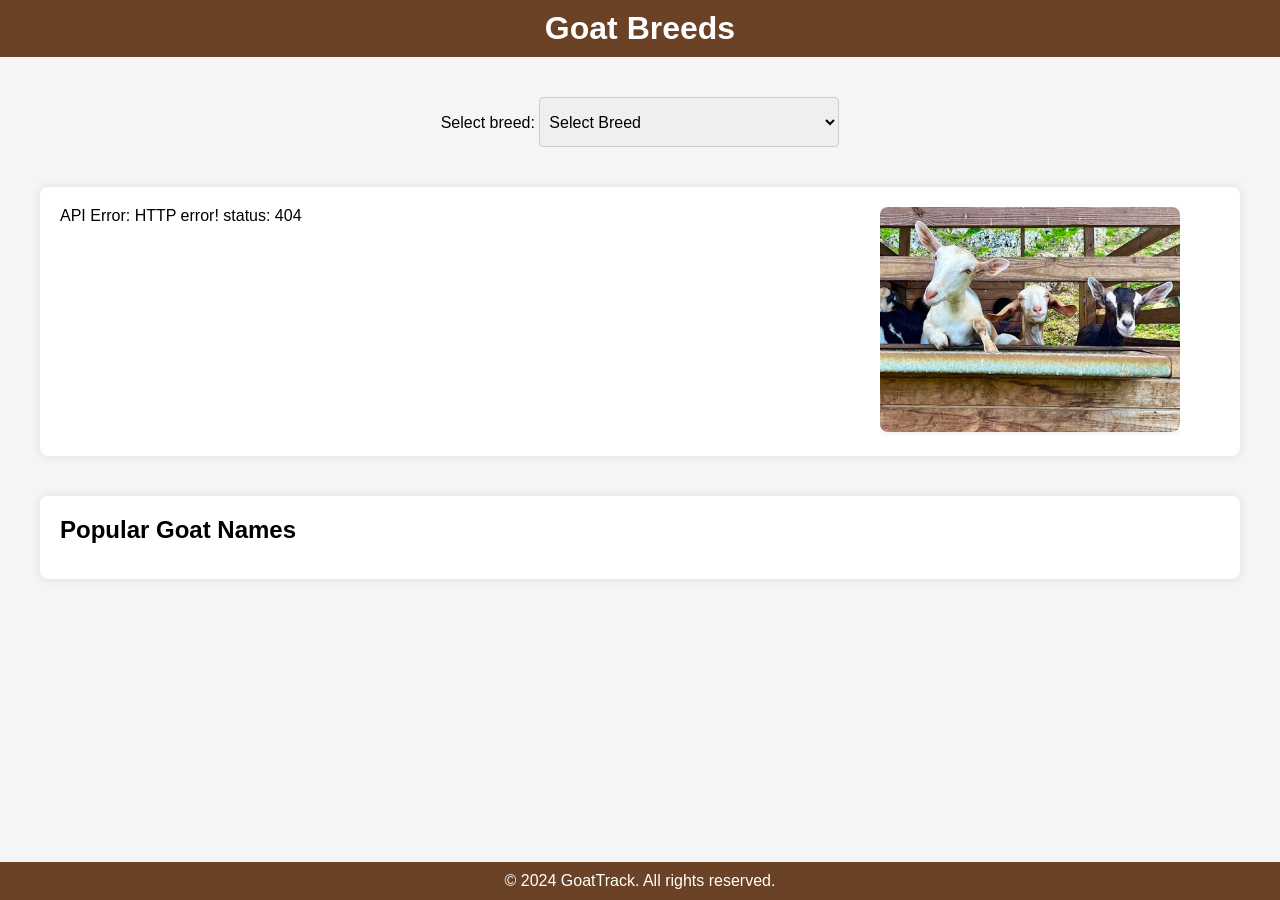
==== index.html @ 528fea93 "Initial commit" ====
<!DOCTYPE html>
<html lang="en">
<head>
  <meta charset="UTF-8">
  <meta name="viewport" content="width=device-width, initial-scale=1.0">
  <title>Goat Breeds</title>
  <link rel="stylesheet" href="styles.css">
</head>
<body>
  <header id="header">
    <h1>Goat Breeds</h1>
  </header>
  <main>
    <div class="top-section">
      <div class="dropdown-container">
        <label for="breedSelect">Select breed:</label>
        <select id="breedSelect" class="large-select">
          <option value="">Select Breed</option>
        </select>
      </div>
    </div>
    <div class="content">
      <div class="left">
        <div id="loading" class="hidden">Loading...</div>
        <div id="error" class="hidden"></div>
        <div id="dataContainer" class="hidden">
          <h2 id="breedTitle"></h2>
          <div id="breedDescription"></div>
        </div>
      </div>
      <div class="right">
        <div class="carousel">
          <img id="carouselImage" src="images/goatfence.webp" alt="Goat Image">
        </div>
      </div>
    </div>
    <div class="names-section">
      <h2>Popular Goat Names</h2>
      <ul id="namesList"></ul>
    </div>
  </main>
  <footer>
    <p>&copy; 2024 GoatTrack. All rights reserved.</p>
  </footer>
  <script src="js/goat-breeds.js"></script>
</body>
</html>
---- styles.css ----
* {
    margin: 0;
    padding: 0;
    box-sizing: border-box;
  }
  
  html, body {
    height: 100%;
    font-family: 'Open Sans', sans-serif;
  }
  
  body {
    display: flex;
    flex-direction: column;
    min-height: 100vh;
  }
  
  /* Header styles */
  header {
    background-color: #6B4226; /* Brown color */
    color: white;
    text-align: center;
    padding: 10px 0;
    width: 100%;
    display: flex;
    flex-direction: column;
    align-items: center;
  }
  
  header .logo {
    max-width: 100%;
    height: auto;
    margin-bottom: 10px; /* Add some space below the logo */
  }
  
  .menu-toggle {
    display: none;
    background: none;
    border: none;
    font-size: 24px;
    cursor: pointer;
    color: #FFD700; /* Gold color */
    padding: 10px;
    position: absolute;
    top: 10px;
    right: 20px;
  }
  
  /* Navigation styles */
  nav {
    width: 100%;
    background-color: #FFD700; /* Gold background */
    display: flex;
    justify-content: center;
  }
  
  nav ul {
    display: flex;
    list-style: none;
    width: 100%;
    justify-content: space-around;
    margin: 0;
  }
  
  nav li {
    flex-grow: 1;
    text-align: center;
  }
  
  nav a {
    text-decoration: none;
    color: #6B4226; /* Brown color */
    font-weight: bold;
    transition: color 0.3s;
    padding: 10px 15px;
    display: block;
  }
  
  nav a:hover {
    color: #e6be00; /* Hover color */
    background-color: #ffe700; /* Hover background */
  }
  
  /* Media queries for responsive design */
  @media (max-width: 768px) {
    .menu-toggle {
      display: block;
    }
  
    nav ul {
      display: none;
      flex-direction: column;
      align-items: center;
    }
  
    nav.active ul {
      display: flex;
    }
  }
  
  /* Main content styles */
  main {
    background-color: #f5f5f5; /* Light grey */
    flex: 1;
    padding: 20px;
    width: 100%;
    display: flex;
    flex-direction: column;
    align-items: center;
  }
  
  .top-section {
    width: 100%;
    display: flex;
    justify-content: center;
    margin: 20px 0;
  }
  
  .dropdown-container {
    text-align: center;
  }
  
  .large-select {
    width: 300px;
    height: 50px;
    font-size: 16px;
    padding: 5px;
    border-radius: 4px;
    border: 1px solid #ccc;
  }
  
  .content {
    max-width: 1200px;
    width: 100%;
    padding: 20px;
    background-color: #fff;
    border-radius: 8px;
    box-shadow: 0 0 10px rgba(0, 0, 0, 0.1);
    display: flex;
    margin: 20px auto;
  }
  
  .left {
    flex: 2;
    margin-right: 20px;
  }
  
  .right {
    flex: 1;
    display: flex;
    align-items: center;
    justify-content: center;
  }
  
  .carousel {
    width: 100%;
    max-width: 300px; /* Adjust max-width as needed */
    height: auto;
    overflow: hidden;
  }
  
  .carousel img {
    width: 100%;
    height: auto;
    border-radius: 8px;
    box-shadow: 0 0 10px rgba(0, 0, 0, 0.1);
  }
  
  .hidden {
    display: none;
  }
  
  #dataContainer {
    margin-top: 20px;
  }
  
  ul {
    list-style-type: none;
    padding: 0;
  }
  
  li {
    margin-bottom: 10px;
  }
  
  strong {
    color: #333;
  }
  
  /* Names section styles */
  .names-section {
    max-width: 1200px;
    width: 100%;
    padding: 20px;
    background-color: #fff;
    border-radius: 8px;
    box-shadow: 0 0 10px rgba(0, 0, 0, 0.1);
    margin: 20px auto;
  }
  
  .names-section h2 {
    margin-bottom: 15px;
  }
  
  #namesList {
    list-style-type: none;
    padding: 0;
  }
  
  #namesList li {
    margin-bottom: 5px;
    padding: 5px;
    background-color: #f9f9f9;
    border-radius: 4px;
    box-shadow: 0 0 5px rgba(0, 0, 0, 0.1);
  }
  
  /* Footer styles */
  footer {
    background-color: #6B4226; /* Brown color */
    color: white;
    text-align: center;
    padding: 10px 0;
    width: 100%;
  }
  
  /* Media queries for responsive design */
  @media (max-width: 768px) {
    .content {
      flex-direction: column;
    }
  
    .left, .right {
      width: 100%;
      margin: 0;
    }
  
    .carousel {
      max-width: 100%;
      margin-top: 20px;
    }
  
    .names-section {
      width: 100%;
      margin: 10px;
    }
  }
  
  /* Table styles */
  .goat-data-table {
    width: 100%;
    border-collapse: collapse;
    margin-top: 20px;
  }
  
  .goat-data-table th, .goat-data-table td {
    border: 1px solid #ddd;
    padding: 8px;
    text-align: left;
  }
  
  .goat-data-table th {
    background-color: #f2f2f2;
  }
  
  .goat-data-table tr:nth-child(even) {
    background-color: #f9f9f9;
  }
  
  .goat-data-table tr:hover {
    background-color: #ddd;
  }
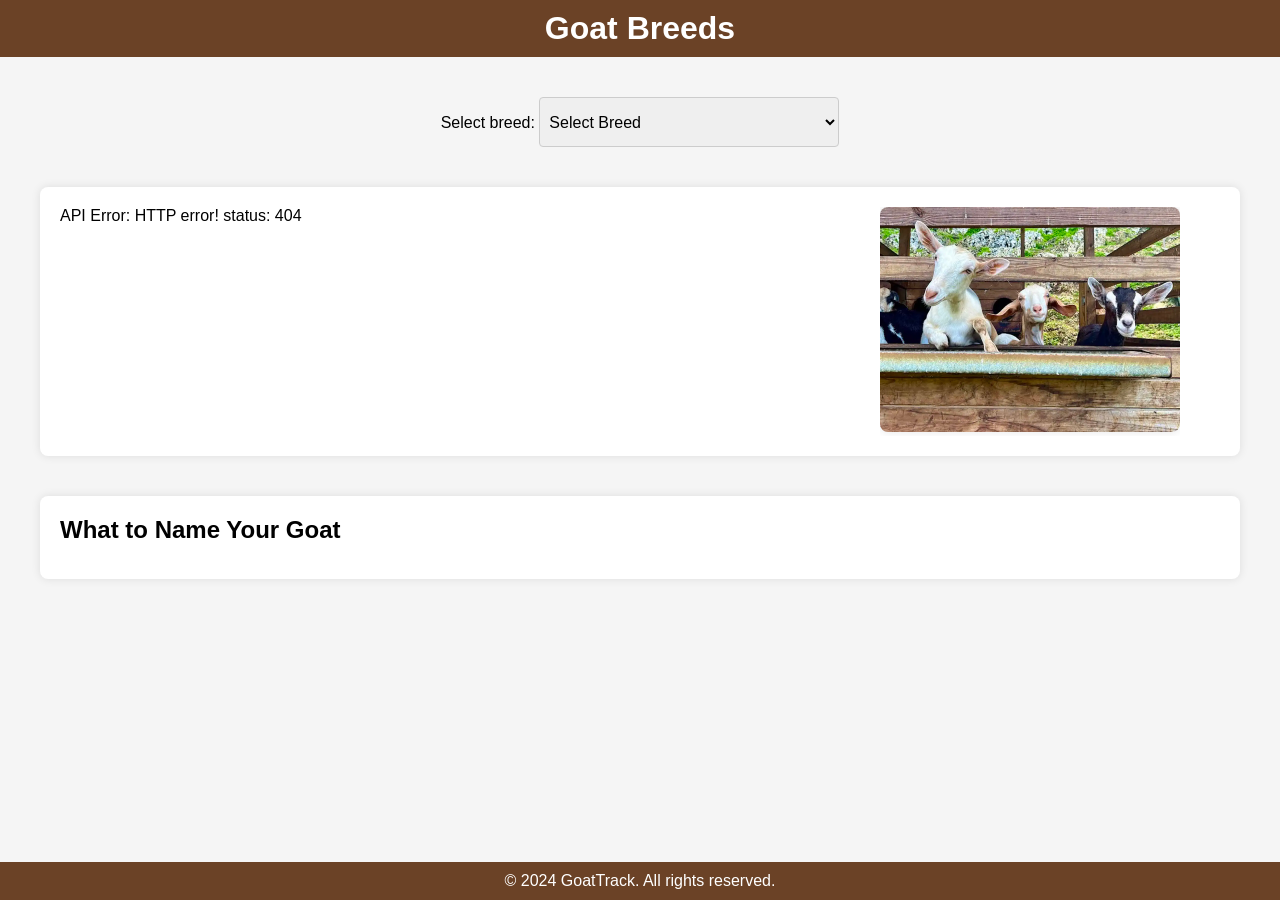
==== commit 16f56ad9: "commit" ====
--- a/index.html
+++ b/index.html
@@ -35,7 +35,7 @@
       </div>
     </div>
     <div class="names-section">
-      <h2>Popular Goat Names</h2>
+      <h2>What to Name Your Goat</h2>
       <ul id="namesList"></ul>
     </div>
   </main>
--- a/styles.css
+++ b/styles.css
@@ -255,7 +255,7 @@
   
   .goat-data-table th, .goat-data-table td {
     border: 1px solid #ddd;
-    padding: 8px;
+    padding: 9px;
     text-align: left;
   }
   
